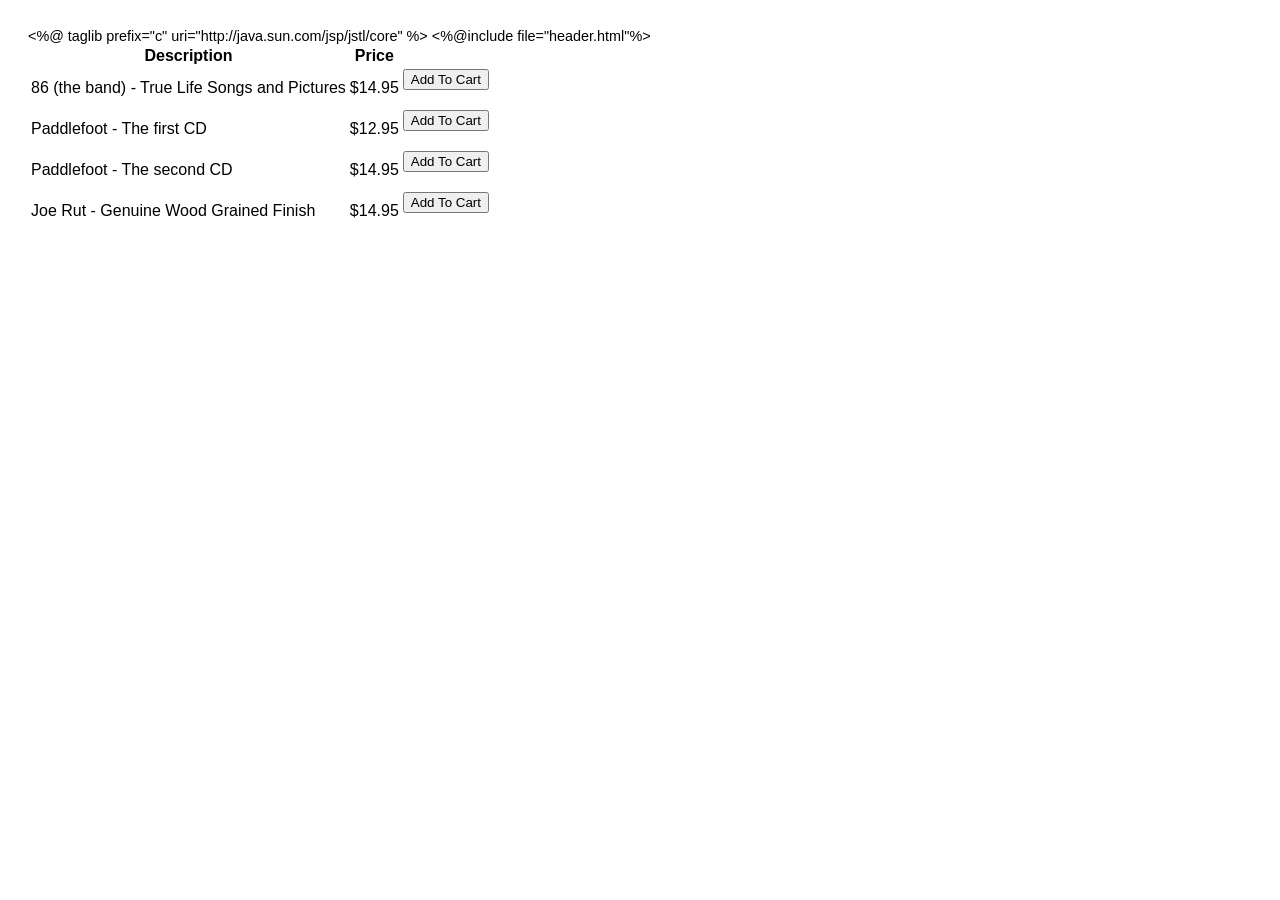
==== src/main/java/webapp/index.html @ 097842f3 "Initial commit" ====
<%@ taglib prefix="c" uri="http://java.sun.com/jsp/jstl/core" %>

<!DOCTYPE html>
<html lang="en">
<head>
    <meta charset="UTF-8">
    <meta name="viewport" content="width=device-width, initial-scale=1.0">
    <title>Murach's Java Servlets and JSP</title>
    <link rel="stylesheet" href="styles/main.css">
</head>
<body>

<%@include file="header.html"%>
<main>
    <table>
        <tr>
            <th>Description</th>
            <th>Price</th>
            <th>&nbsp;</th>
        </tr>

        <tr>
            <td>86 (the band) - True Life Songs and Pictures</td>
            <td>$14.95</td>
            <td>
                <form action="cart" method="post">
                    <input type="hidden" name="productCode" value="8601">
                    <input type="submit" value="Add To Cart">
                </form>
            </td>
        </tr>

        <tr>
            <td>Paddlefoot - The first CD</td>
            <td>$12.95</td>
            <td>
                <form action="cart" method="post">
                    <input type="hidden" name="productCode" value="pf01">
                    <input type="submit" value="Add To Cart">
                </form>
            </td>
        </tr>

        <tr>
            <td>Paddlefoot - The second CD</td>
            <td>$14.95</td>
            <td>
                <form action="cart" method="post">
                    <input type="hidden" name="productCode" value="pf02">
                    <input type="submit" value="Add To Cart">
                </form>
            </td>
        </tr>

        <tr>
            <td>Joe Rut - Genuine Wood Grained Finish</td>
            <td>$14.95</td>
            <td>
                <form action="cart" method="post">
                    <input type="hidden" name="productCode" value="jr01">
                    <input type="submit" value="Add To Cart">
                </form>
            </td>
        </tr>
    </table>
</main>
<c:import url="footer.jsp" />
</body>
</html>
---- src/main/java/webapp/styles/main.css ----
/* Thiết lập chung cho trang theo chuẩn HTML5 */
body {
    font-family: Arial, Helvetica, sans-serif;
    font-size: 90%;
    max-width: 650px;
    padding: 20px;
    background-color: #fff;
}

/* Kiểu chữ cho tiêu đề */
h1 {
    font-size: 250%;
    color: teal;
    margin-bottom: 0.5em;
    margin-top: 0;
}

h2 {
    font-size: 200%;
    color: teal;
    margin-bottom: 0.5em;
    margin-top: 1em;
}

p {
    margin-top: 0;
    margin-bottom: 1em;
}

/* Căn chỉnh khối thông tin (Your information) sử dụng Flexbox hiện đại */
.field-group {
    display: grid;
    grid-template-columns: 9em 15em;
    gap: 0.5em 1em;
    align-items: center;
    margin-bottom: 1.5em;
}

.field-group label {
    text-align: left;
}

.field-group input {
    width: 100%;
    padding: 0.2em;
    box-sizing: border-box;
}

/* Định dạng Fieldset và Legend thay thế thẻ h1 cũ */
fieldset {
    border: none;
    padding: 0;
    margin: 0 0 1em 0;
}

legend {
    font-size: 200%;
    color: teal;
    font-weight: bold;
    margin-bottom: 0.5em;
    padding: 0;
}

/* Căn chỉnh các nhóm Radio / Checkbox */
.radio-section label,
.checkbox-section label {
    margin-right: 1.5em;
}

.checkbox-section label {
    display: inline-block;
    margin-bottom: 0.3em;
}

/* Căn chỉnh phần select dropdown */
.select-group {
    margin-top: 1.5em;
    margin-bottom: 1.5em;
}

.select-group select {
    margin-left: 0.5em;
    padding: 0.2em;
}

/* Nút Submit */
.submit-group {
    margin-top: 1em;
}

#submit {
    padding: 0.3em 1em;
    font-size: 100%;
}
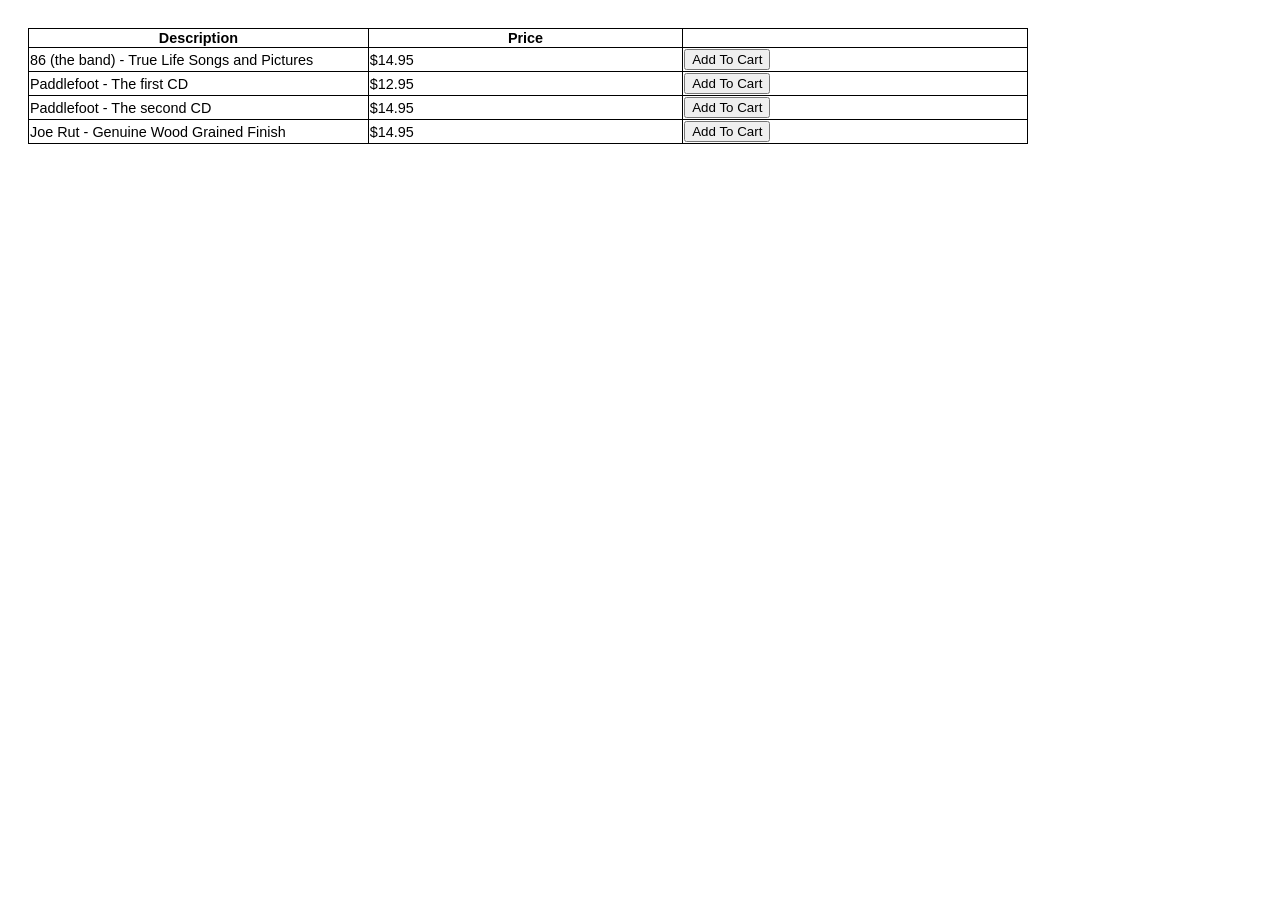
==== commit fec1c52a: "Update Dockerfile" ====
--- a/src/main/java/webapp/index.html
+++ b/src/main/java/webapp/index.html
@@ -1,5 +1,3 @@
-<%@ taglib prefix="c" uri="http://java.sun.com/jsp/jstl/core" %>
-
 <!DOCTYPE html>
 <html lang="en">
 <head>
@@ -10,60 +8,61 @@
 </head>
 <body>
 
-<%@include file="header.html"%>
 <main>
-    <table>
-        <tr>
-            <th>Description</th>
-            <th>Price</th>
-            <th>&nbsp;</th>
-        </tr>
+    <form action="cart" method="post">
+        <input type="hidden" name="action" value="add">
+        <table>
+            <tr>
+                <th>Description</th>
+                <th>Price</th>
+                <th>&nbsp;</th>
+            </tr>
 
-        <tr>
-            <td>86 (the band) - True Life Songs and Pictures</td>
-            <td>$14.95</td>
-            <td>
-                <form action="cart" method="post">
-                    <input type="hidden" name="productCode" value="8601">
-                    <input type="submit" value="Add To Cart">
-                </form>
-            </td>
-        </tr>
+            <tr>
+                <td>86 (the band) - True Life Songs and Pictures</td>
+                <td>$14.95</td>
+                <td>
+                    <form action="cart" method="post">
+                        <input type="hidden" name="productCode" value="8601">
+                        <input type="submit" value="Add To Cart">
+                    </form>
+                </td>
+            </tr>
 
-        <tr>
-            <td>Paddlefoot - The first CD</td>
-            <td>$12.95</td>
-            <td>
-                <form action="cart" method="post">
-                    <input type="hidden" name="productCode" value="pf01">
-                    <input type="submit" value="Add To Cart">
-                </form>
-            </td>
-        </tr>
+            <tr>
+                <td>Paddlefoot - The first CD</td>
+                <td>$12.95</td>
+                <td>
+                    <form action="cart" method="post">
+                        <input type="hidden" name="productCode" value="pf01">
+                        <input type="submit" value="Add To Cart">
+                    </form>
+                </td>
+            </tr>
 
-        <tr>
-            <td>Paddlefoot - The second CD</td>
-            <td>$14.95</td>
-            <td>
-                <form action="cart" method="post">
-                    <input type="hidden" name="productCode" value="pf02">
-                    <input type="submit" value="Add To Cart">
-                </form>
-            </td>
-        </tr>
+            <tr>
+                <td>Paddlefoot - The second CD</td>
+                <td>$14.95</td>
+                <td>
+                    <form action="cart" method="post">
+                        <input type="hidden" name="productCode" value="pf02">
+                        <input type="submit" value="Add To Cart">
+                    </form>
+                </td>
+            </tr>
 
-        <tr>
-            <td>Joe Rut - Genuine Wood Grained Finish</td>
-            <td>$14.95</td>
-            <td>
-                <form action="cart" method="post">
-                    <input type="hidden" name="productCode" value="jr01">
-                    <input type="submit" value="Add To Cart">
-                </form>
-            </td>
-        </tr>
-    </table>
+            <tr>
+                <td>Joe Rut - Genuine Wood Grained Finish</td>
+                <td>$14.95</td>
+                <td>
+                    <form action="cart" method="post">
+                        <input type="hidden" name="productCode" value="jr01">
+                        <input type="submit" value="Add To Cart">
+                    </form>
+                </td>
+            </tr>
+        </table>
+    </form>
 </main>
-<c:import url="footer.jsp" />
 </body>
 </html>
--- a/src/main/java/webapp/styles/main.css
+++ b/src/main/java/webapp/styles/main.css
@@ -6,7 +6,11 @@
     padding: 20px;
     background-color: #fff;
 }
-
+table, tr, th, td{
+    width: 1000px;
+    border-collapse: collapse;
+    border: 1px solid black
+}
 /* Kiểu chữ cho tiêu đề */
 h1 {
     font-size: 250%;
